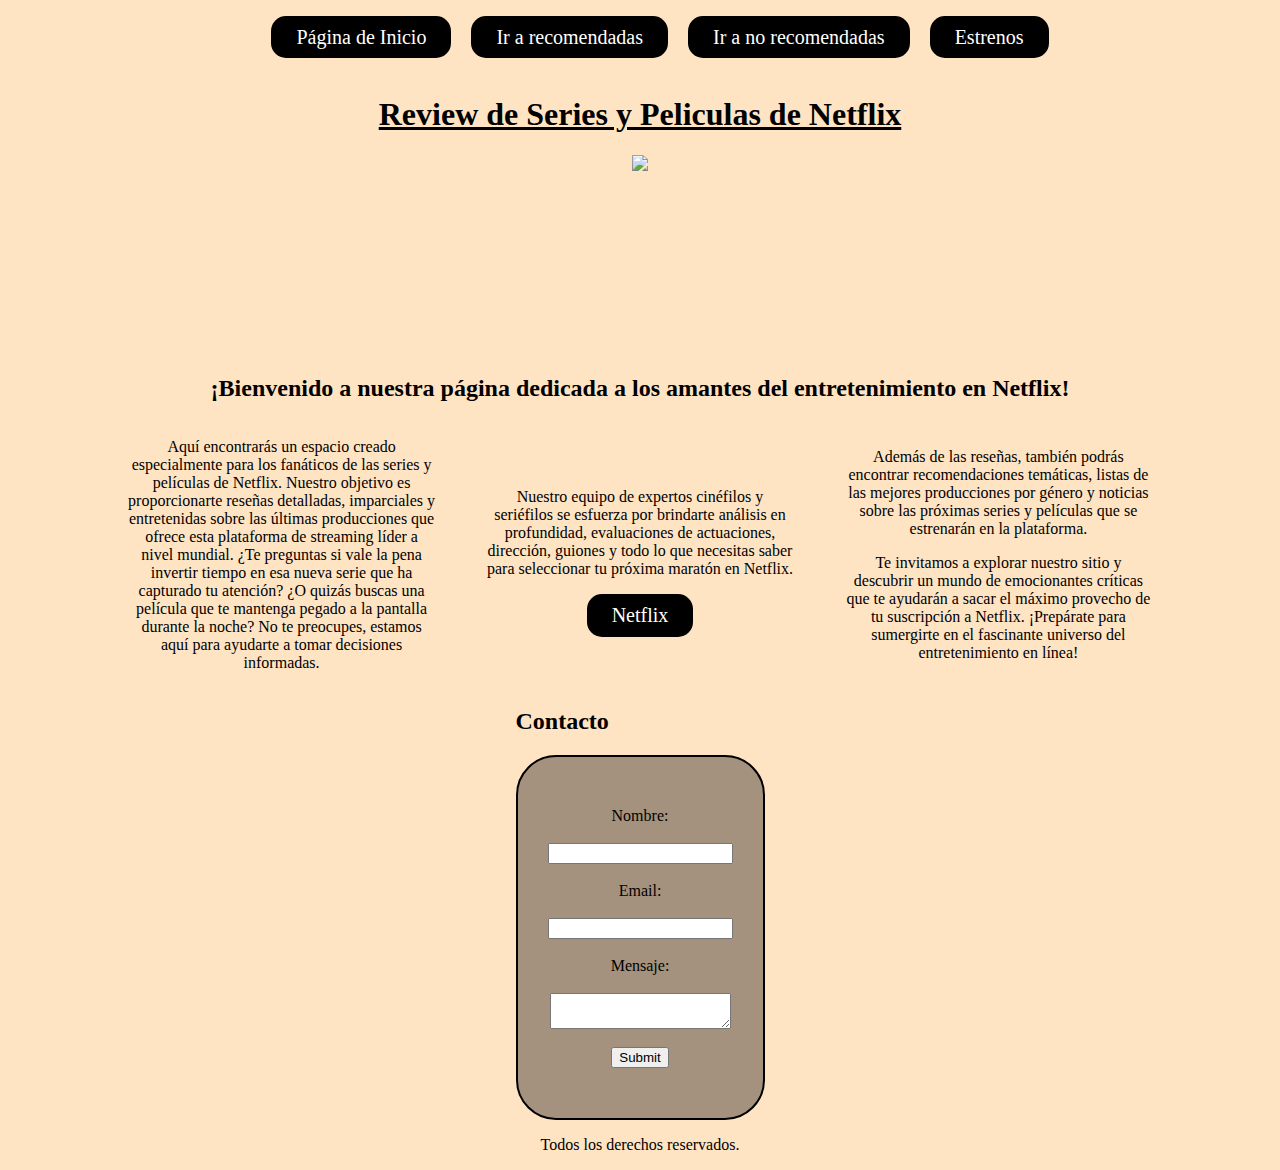
==== pages/index.html @ 8ac88124 "Guardado" ====
<!DOCTYPE html>
<html lang="en">

<head>
    <meta charset="UTF-8">
    <meta name="viewport" content="width=device-width, initial-scale=1.0">
    <title>ProyectoFInalUTN</title>
    <link rel="stylesheet" href="../css/index.css">
    <link rel="preconnect" href="https://fonts.googleapis.com">
    <link rel="preconnect" href="https://fonts.gstatic.com" crossorigin>
    <link href="https://fonts.googleapis.com/css2?family=Lisu+Bosa:ital@1&display=swap" rel="stylesheet">
</head>

<body>
    <header>
        <ul>
            <li><a href="index.html">Página de Inicio</a></li>
            <li><a href="./recomendadas.html">Ir a recomendadas</a></li>
            <li><a href="./noRecomiendo.html">Ir a no recomendadas</a></li>
            <li><a href="./Estrenos.html">Estrenos</a></li>
        </ul>
    </header>

    <main>
        <div class="titulo">
            <h1><u>Review de Series y Peliculas de Netflix</u></h1>
            <img src="https://variety.com/wp-content/uploads/2020/05/netflix-logo.png" id="img">
        </div>
        <h2>¡Bienvenido a nuestra página dedicada a los amantes del entretenimiento en Netflix!</h2>
        <div class="text">
            <div>
                <p>Aquí encontrarás un espacio creado especialmente para los fanáticos de las series y películas de
                    Netflix.
                    Nuestro
                    objetivo es proporcionarte reseñas detalladas, imparciales y entretenidas sobre las últimas
                    producciones que
                    ofrece esta plataforma de streaming líder a nivel mundial.
                    ¿Te preguntas si vale la pena invertir tiempo en esa nueva serie que ha capturado tu atención? ¿O
                    quizás
                    buscas
                    una película que te mantenga pegado a la pantalla durante la noche? No te preocupes, estamos aquí
                    para
                    ayudarte
                    a tomar decisiones informadas.</p>
            </div>

            <div class="mid">
                <p>Nuestro equipo de expertos cinéfilos y seriéfilos se esfuerza por brindarte análisis en profundidad,
                    evaluaciones
                    de actuaciones, dirección, guiones y todo lo que necesitas saber para seleccionar tu próxima maratón
                    en
                    Netflix.
                </p>
                <a href="https://www.netflix.com/ar/login" target="_blank">Netflix</a>
            </div>

            <div>
                <p>Además de las reseñas, también podrás encontrar recomendaciones temáticas, listas de las mejores
                    producciones
                    por
                    género y noticias sobre las próximas series y películas que se estrenarán en la plataforma.</p>
                <p>Te invitamos a explorar nuestro sitio y descubrir un mundo de emocionantes críticas que te ayudarán a
                    sacar
                    el
                    máximo provecho de tu suscripción a Netflix. ¡Prepárate para sumergirte en el fascinante universo
                    del
                    entretenimiento en línea!</p>
            </div>
        </div>


        <div class="contacto">
            <h2>Contacto</h2>
            <div>
                <form action="/enviar-mensaje" method="POST" id="form">
                    <label for="nombre">Nombre:</label><br />
                    <input type="text" id="nombre" name="nombre" /><br />
                    <label for="email">Email:</label><br />
                    <input type="email" id="email" name="email" /><br />
                    <label for="mensaje">Mensaje:</label><br />
                    <textarea id="mensaje" name="mensaje"></textarea><br />
                    <input type="submit">
                </form>
            </div>
            <p class="mensaje2" id="message"></p>
        </div>
    </main>
    <footer>

        <p>Todos los derechos reservados.</p>
    </footer>
    <script src="./form.js"></script>
</body>

</html>
---- css/index.css ----
body {
    margin: 0px;
    display: flex;
    flex-direction: column;
    align-items: center;
    background-color: bisque;
}

main {
    display: flex;
    flex-direction: column;
    align-items: center;
}

ul {
    list-style: none;
    display: flex;

}

ul li {
    margin: 10px;

}

a {
    text-decoration: none;
    color: white;
    padding: 10px 25px;
    border-radius: 15px;
    background-color: rgb(0, 0, 0);
    font-size: 20px;
}

li:hover {
    transform: scale(1.1);
}

img {
    height: 200px;
}

.titulo {
    display: flex;
    flex-direction: column;
    align-items: center;
}

.text {
    display: flex;
    width: 80%;
    align-items: center;
    justify-content: space-between;
}

.text div {
    width: 30%;
    text-align: center;
}

.mid {
    display: flex;
    flex-direction: column;
    align-items: center;
}
.contacto form {
    background-color: rgba(0, 0, 0, 0.356);
    color: rgb(0, 0, 0);
    padding: 50px 30px;
    border-radius: 40px;
    border: solid 2px;
    display: flex;
    flex-direction: column;
    align-items: center;
}
#message {

    padding: 10px;
    

}
.mensaje2{
    position: absolute;
    bottom: 0px;
    font-size: 20px;
    right: 32%;
    background-color: bisque;

}
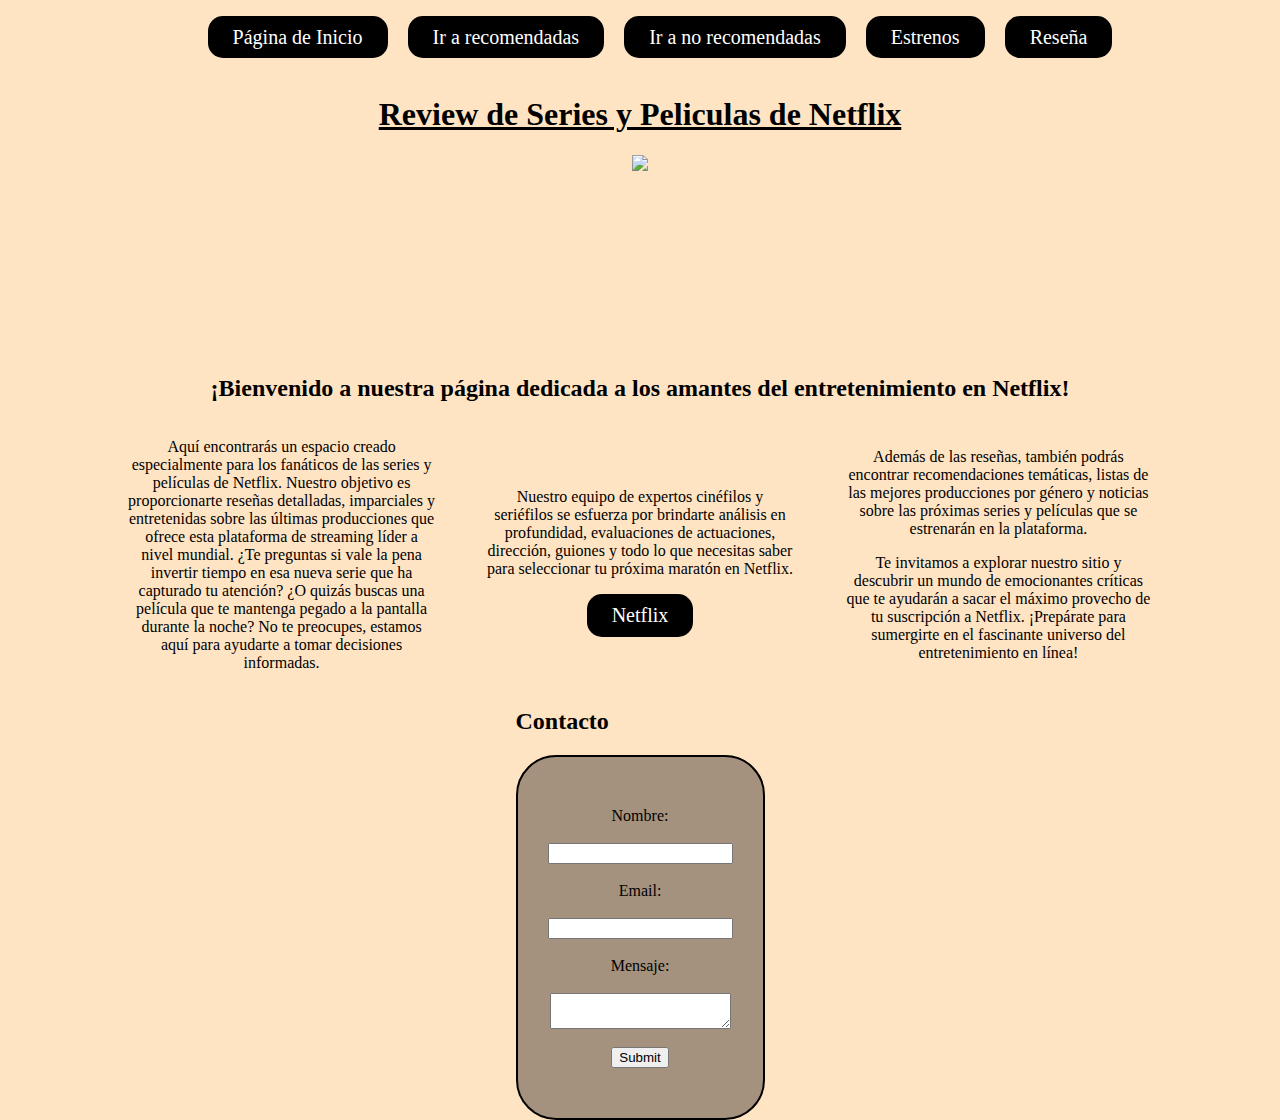
==== commit 0fb88c91: "guardado" ====
--- a/pages/index.html
+++ b/pages/index.html
@@ -18,6 +18,7 @@
             <li><a href="./recomendadas.html">Ir a recomendadas</a></li>
             <li><a href="./noRecomiendo.html">Ir a no recomendadas</a></li>
             <li><a href="./Estrenos.html">Estrenos</a></li>
+            <li><a href="../api.html">Reseña</a></li>
         </ul>
     </header>
 
@@ -86,10 +87,8 @@
         </div>
     </main>
     <footer>
-
-        <p>Todos los derechos reservados.</p>
     </footer>
-    <script src="./form.js"></script>
+    <script src="../form.js"></script>
 </body>
 
 </html>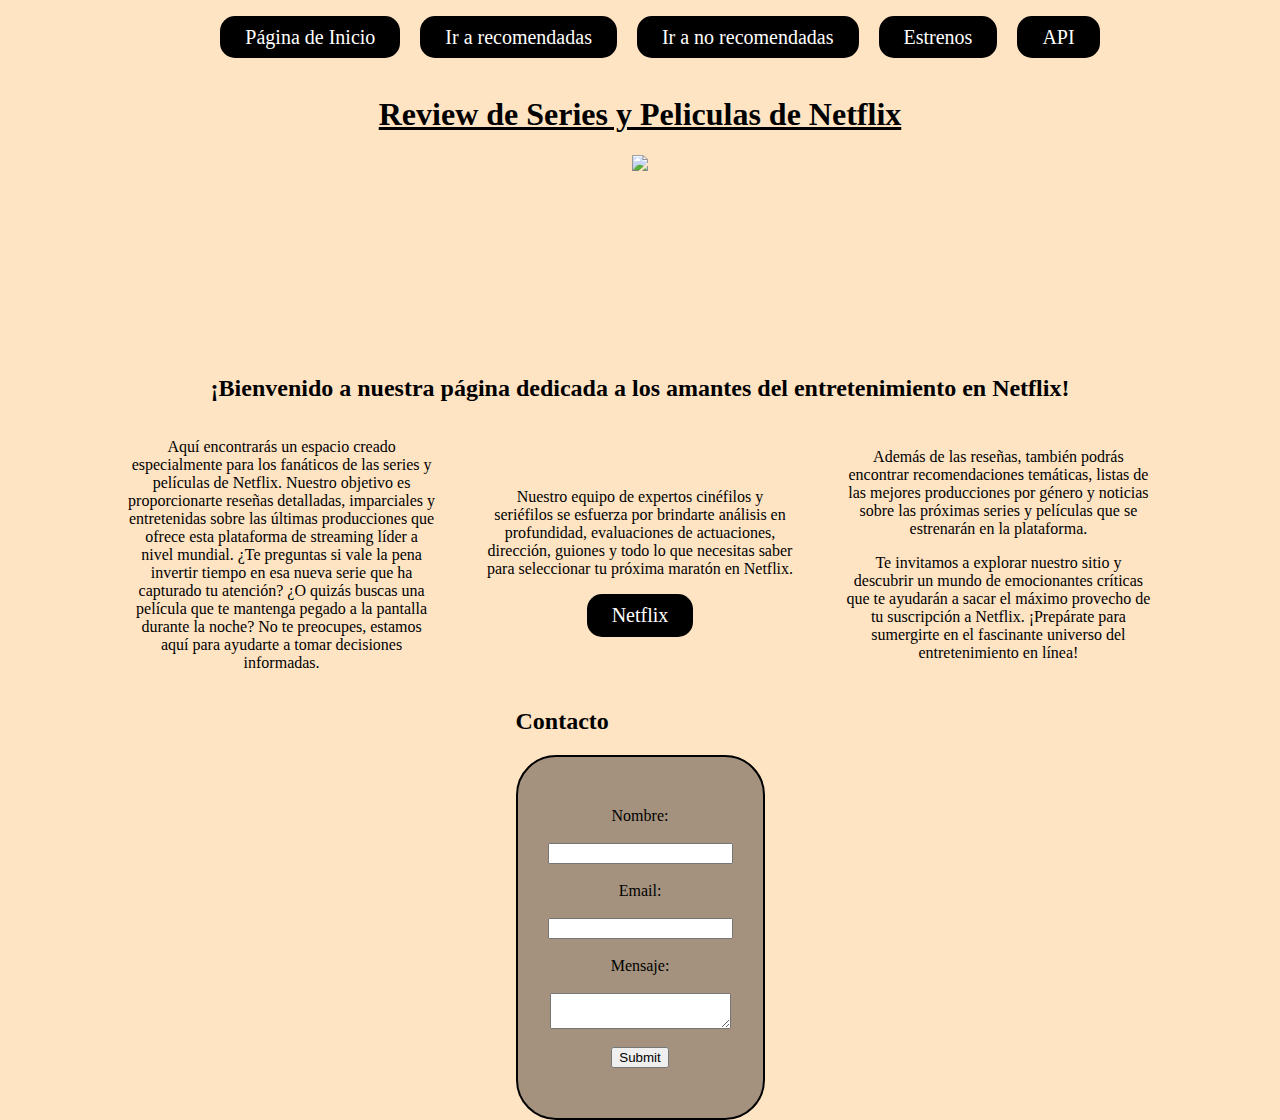
==== commit f266cb48: "guardo" ====
--- a/pages/index.html
+++ b/pages/index.html
@@ -18,7 +18,7 @@
             <li><a href="./recomendadas.html">Ir a recomendadas</a></li>
             <li><a href="./noRecomiendo.html">Ir a no recomendadas</a></li>
             <li><a href="./Estrenos.html">Estrenos</a></li>
-            <li><a href="../api.html">Reseña</a></li>
+            <li><a href="../api.html">API</a></li>
         </ul>
     </header>
 
